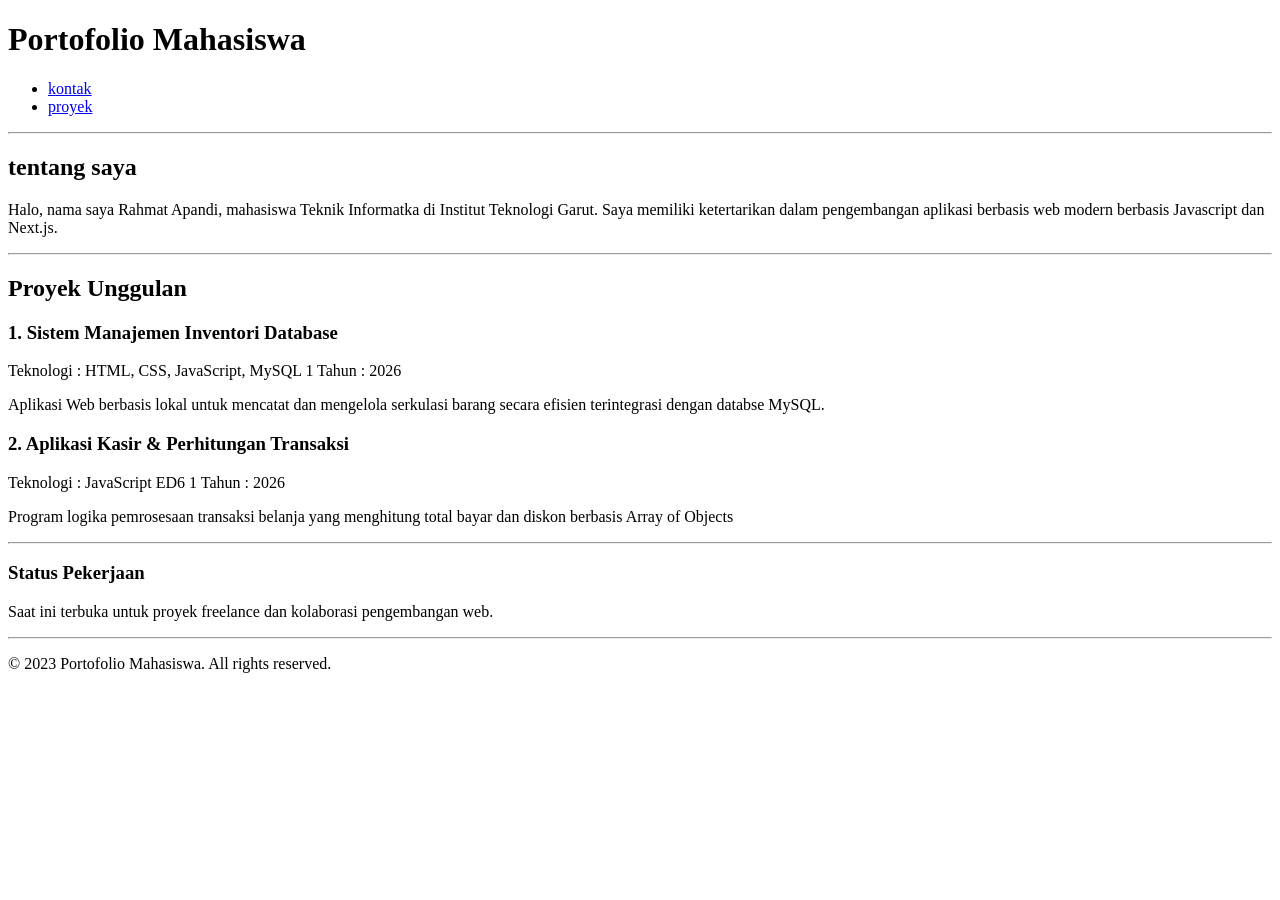
==== Pertemuan 2/index.html @ 1da9057d "Menambahkan proyek portofolio" ====
<!DOCTYPE html>
<html lang="en">
<head>
    <meta charset="UTF-8">
    <meta name="viewport" content="width=device-width, initial-scale=1.0">
    <title>Document</title>
</head>
<body>
    <title> Portofolio Mahasiswa</title>
</body>
    <header> 
    <h1>Portofolio Mahasiswa</h1>
            <Nav>
                <ul> 
               <li><a href="kontak.html">kontak</a></li>
                <li><a href="project.html">proyek</a></li>
                </ul>
            </Nav>
    <hr> 
        <section id="tentang">
            <h2>tentang saya</h2>
            <p>Halo, nama saya Rahmat Apandi, mahasiswa Teknik Informatka di Institut Teknologi Garut. Saya memiliki ketertarikan dalam pengembangan aplikasi berbasis web modern berbasis Javascript dan Next.js.</p>
        </section>

        <hr> 
            <section id="proyek">
                <h2>Proyek Unggulan</h2>
                <article>
                    <header>
                        <h3>1. Sistem Manajemen Inventori Database</h3>
                        <p>Teknologi : HTML, CSS, JavaScript, MySQL 1 Tahun : <time datetime="2026">2026</time></p>
                    </header>
                    <p>Aplikasi Web berbasis lokal untuk mencatat dan mengelola serkulasi barang secara efisien terintegrasi dengan databse MySQL.</p>
                </article>

                <article>
                    <header>
                        <h3>2. Aplikasi Kasir & Perhitungan Transaksi</h3>
                        <p>Teknologi : JavaScript ED6 1 Tahun : <time datetime="2026">2026</time></p>
                    </header>
                    <p> Program logika pemrosesaan transaksi belanja yang menghitung total bayar dan diskon berbasis Array of Objects</p>
                </article>
            </section>
        </hr>
    </main>
    <hr>
 
    <aside>
        <h3>Status Pekerjaan</h3>
        <p> Saat ini terbuka untuk proyek freelance dan kolaborasi pengembangan web.</p>
    </aside>
    <hr>
    <footer>
        <p>&copy; 2023 Portofolio Mahasiswa. All rights reserved.</p>
    </footer>
</header>

</html>
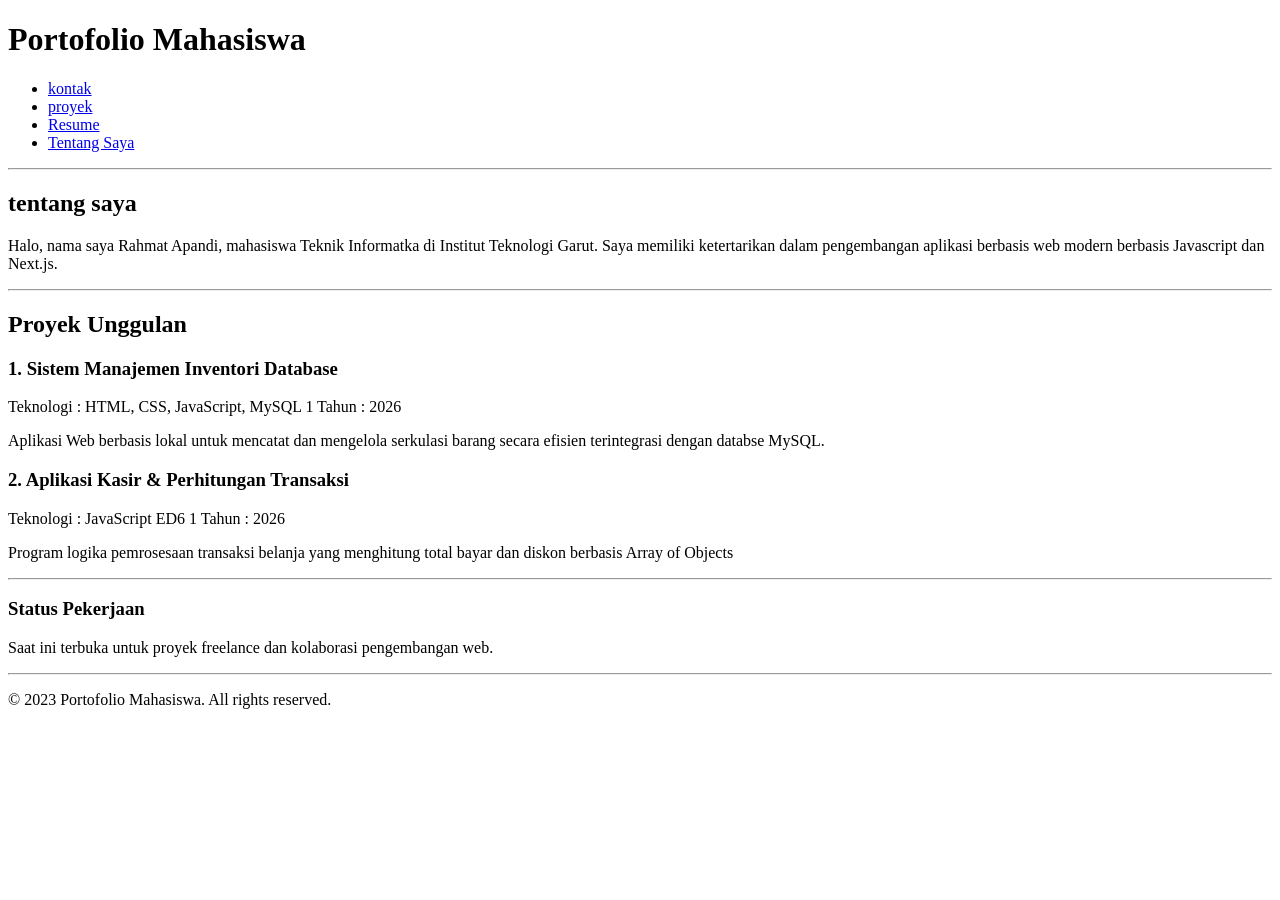
==== commit a12b4f2f: "Menambahkan proyek portofolio00" ====
--- a/Pertemuan 2/index.html
+++ b/Pertemuan 2/index.html
@@ -12,8 +12,10 @@
     <h1>Portofolio Mahasiswa</h1>
             <Nav>
                 <ul> 
-               <li><a href="kontak.html">kontak</a></li>
+                <li><a href="kontak.html">kontak</a></li>
                 <li><a href="project.html">proyek</a></li>
+                <li><a href="resume.html">Resume</a></li>
+                <li><a href="tentang.html">Tentang Saya</a></li>
                 </ul>
             </Nav>
     <hr> 
